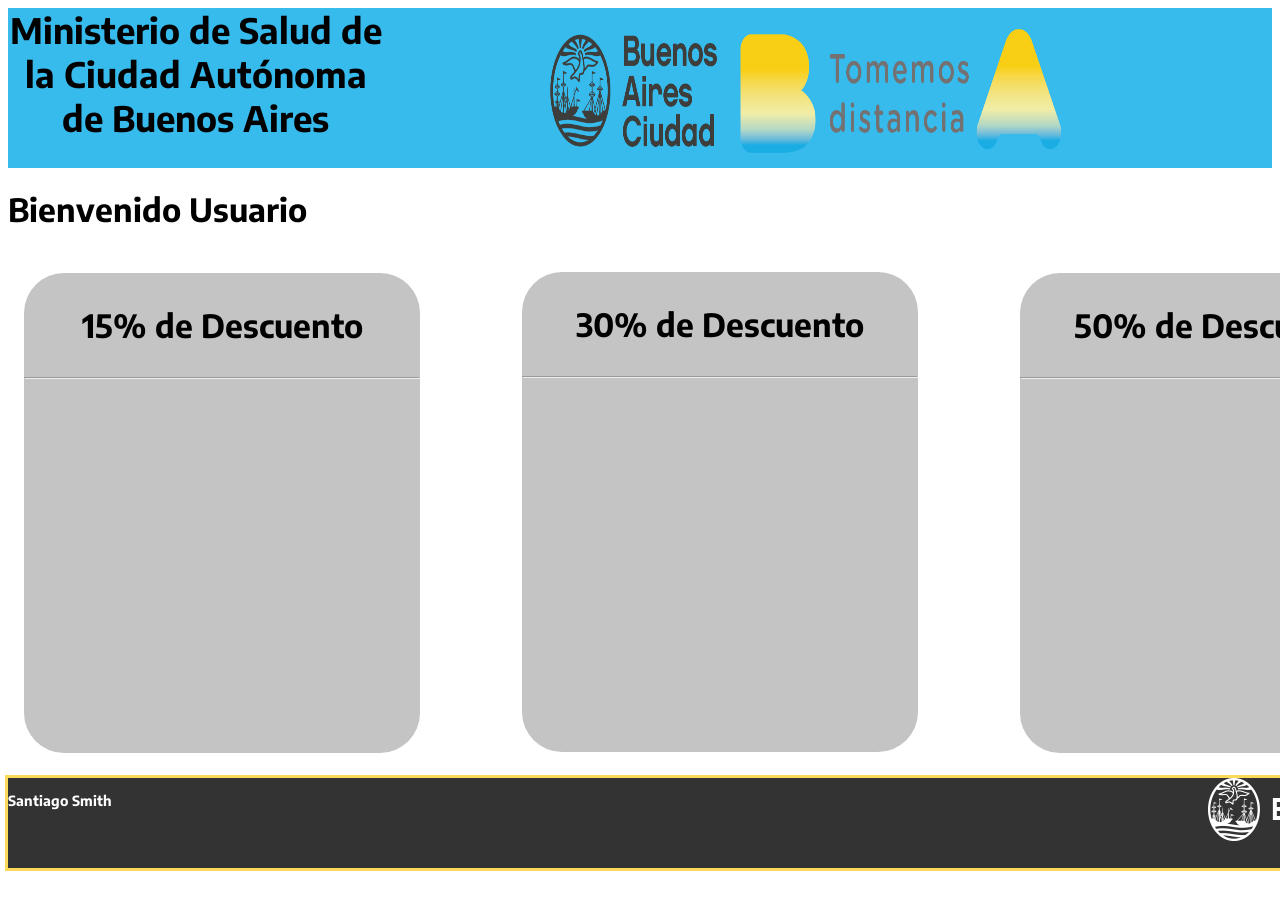
==== paginaprincipal.html @ d128765d "a" ====
<!DOCTYPE html>
<html lang="en">
<head>
    <meta charset="UTF-8">
    <meta http-equiv="X-UA-Compatible" content="IE=edge">
    <meta name="viewport" content="width=device-width, initial-scale=1.0">
    <link rel="stylesheet" href="pagprincipal.css">
    <link rel="preconnect" href="https://fonts.googleapis.com">
    <link rel="preconnect" href="https://fonts.gstatic.com" crossorigin>
    <link href="https://fonts.googleapis.com/css2?family=Encode+Sans:wght@100&display=swap" rel="stylesheet">
    <title>Ministerio de Salud</title>
</head>
<body>

    <header class ="headerLogin">
        <div class = "textoHeader">
            Ministerio de Salud de la Ciudad Autónoma de Buenos Aires 
        </div>
        <img class ="imgheader" src="imagenes/baac2020.png" alt="baCiudad" >
    </header>
    
    <h1 class = "Bienvenida">Bienvenido Usuario</h1>


    <div class = cupon1>
        <p>15% de Descuento</p>
        <hr>
    </div>


    <div class = cupon2>
        <p>30% de Descuento</p>
        <hr>
    </div>

    <div class = cupon3>
        <p>50% de Descuento</p>
        <hr>
    </div>

    <button class ="cerrarsesion">Cerrar sesión</button>
    <footer class="footerLogin">
        <img class = "imgFooter" src="imagenes/ciudad-ba.png" alt="BACIUDAD">
        <p class = "alumno">Santiago Smith</p>
    </footer>
</body>
</html>
---- pagprincipal.css ----
.headerLogin {
  background-color: #37bbed;
}

.textoHeader {
  width: 375px;
  height: 160px;
  left: 45px;
  top: 40px;

  font-family: "Encode Sans", Arial, sans-serif;
  font-size: 35px;
  font-weight: bold;
  text-align: center;

  color: #000000;
}
.imgheader {
  max-height: 100%;
  min-height: 20%;
  width: 45%;
  position: absolute;
  left: 550px;
  top: 0px;
}

.footerLogin {
  position: absolute;
  width: 1567px;
  height: 90px;
  left: 5px;
  top: 775px;

  background: #333333;
  border: 3px solid #fcda59;
}

.imgFooter {
  position: absolute;
  left: 1200px;
}

.alumno {
  font-family: "Encode Sans", Arial, sans-serif;
  font-weight: bold;
  color: white;
  text-align: left;
  font-size: 14px;
}

h1,
p {
  font-family: "Encode Sans", Arial, sans-serif;
}
p {
  text-align: center;
  font-weight: bolder;
  font-size: xx-large;
}

.cupon1 {
  position: absolute;
  width: 396px;
  height: 480px;
  left: 24px;
  top: 273px;

  background: #c4c4c4;
  border-radius: 40px;
}

.cupon2 {
  position: absolute;
  width: 396px;
  height: 480px;
  left: 522px;
  top: 272px;

  background: #c4c4c4;
  border-radius: 40px;
}

.cupon3 {
  position: absolute;
  width: 396px;
  height: 480px;
  left: 1020px;
  top: 273px;

  background: #c4c4c4;
  border-radius: 40px;
}

.cerrarsesion {
  position: absolute;
  width: 141px;
  height: 40px;
  left: 1420px;
  top: 720px;

  background: #b61010;
  border: 3px solid #000000;
  box-sizing: border-box;
}

.cerrarsesion:hover {
  background: #801212;
}
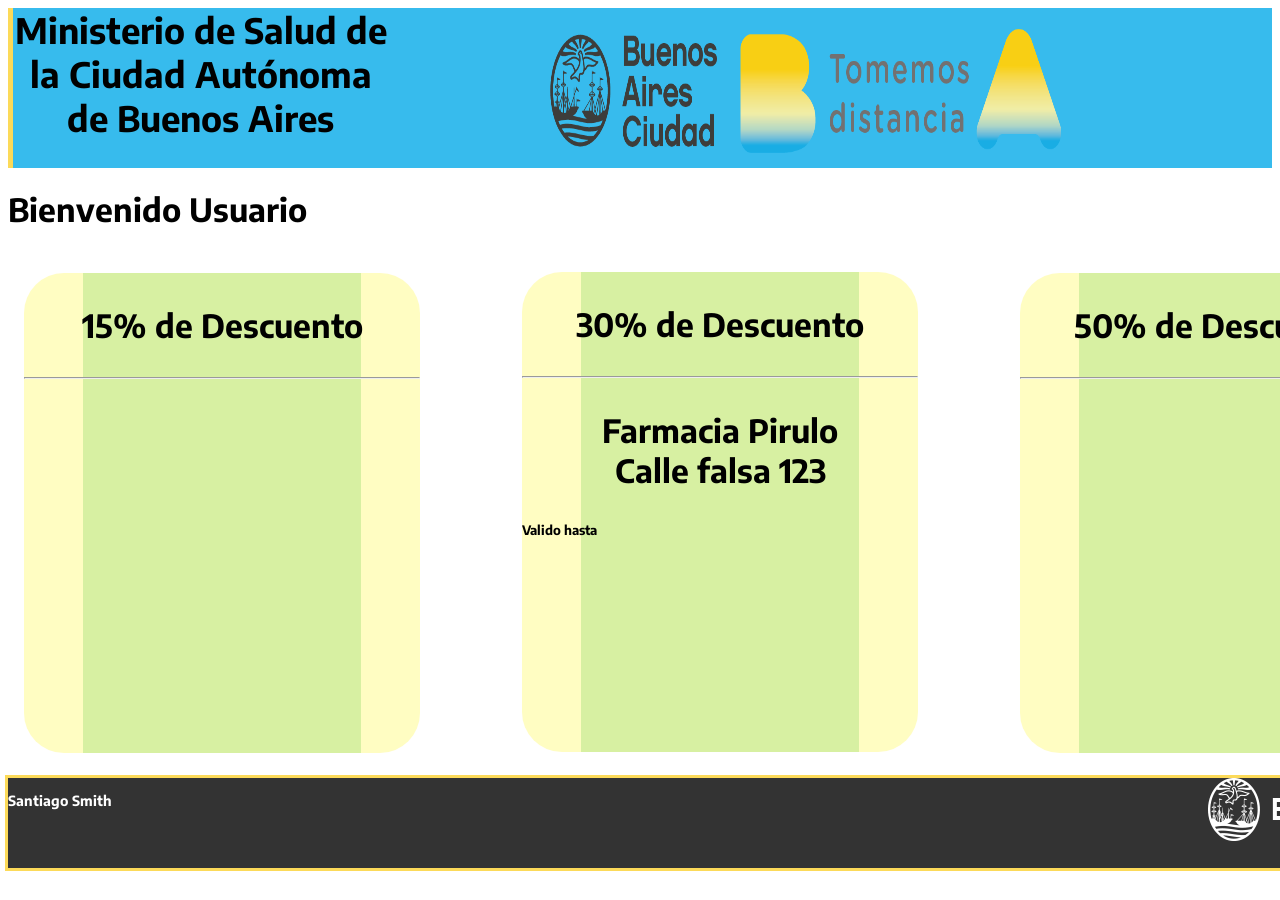
==== commit e47b8914: "Agregando estilos- falta" ====
--- a/paginaprincipal.html
+++ b/paginaprincipal.html
@@ -13,9 +13,10 @@
 <body>
 
     <header class ="headerLogin">
-        <div class = "textoHeader">
+        <div class = "textoHeader linea">
             Ministerio de Salud de la Ciudad Autónoma de Buenos Aires 
         </div>
+        
         <img class ="imgheader" src="imagenes/baac2020.png" alt="baCiudad" >
     </header>
     
@@ -31,6 +32,10 @@
     <div class = cupon2>
         <p>30% de Descuento</p>
         <hr>
+        <p>Farmacia Pirulo <br> Calle falsa 123</p>
+        <div>
+            <p class = vencimiento>Valido hasta</p>
+        </div>
     </div>
 
     <div class = cupon3>
@@ -38,7 +43,7 @@
         <hr>
     </div>
 
-    <button class ="cerrarsesion">Cerrar sesión</button>
+    <button class ="cerrarsesion" onclick= "location.href = 'login.html'">Cerrar sesión</button>
     <footer class="footerLogin">
         <img class = "imgFooter" src="imagenes/ciudad-ba.png" alt="BACIUDAD">
         <p class = "alumno">Santiago Smith</p>
--- a/pagprincipal.css
+++ b/pagprincipal.css
@@ -58,6 +58,20 @@
   font-size: xx-large;
 }
 
+.cupon1,
+.cupon2,
+.cupon3 {
+  height: 100px;
+  background-color: red;
+  background-image: linear-gradient(
+    to right,
+    #fffdc2,
+    #fffdc2 15%,
+    #d7f0a2 15%,
+    #d7f0a2 85%,
+    #fffdc2 85%
+  );
+}
 .cupon1 {
   position: absolute;
   width: 396px;
@@ -65,7 +79,6 @@
   left: 24px;
   top: 273px;
 
-  background: #c4c4c4;
   border-radius: 40px;
 }
 
@@ -76,7 +89,6 @@
   left: 522px;
   top: 272px;
 
-  background: #c4c4c4;
   border-radius: 40px;
 }
 
@@ -86,8 +98,6 @@
   height: 480px;
   left: 1020px;
   top: 273px;
-
-  background: #c4c4c4;
   border-radius: 40px;
 }
 
@@ -106,3 +116,13 @@
 .cerrarsesion:hover {
   background: #801212;
 }
+
+.vencimiento {
+  font-family: "Encode Sans", Arial, sans-serif;
+  text-align: left;
+  font-size: small;
+  left: 200px;
+}
+.linea {
+  border-left: thick solid #fcda59;
+}
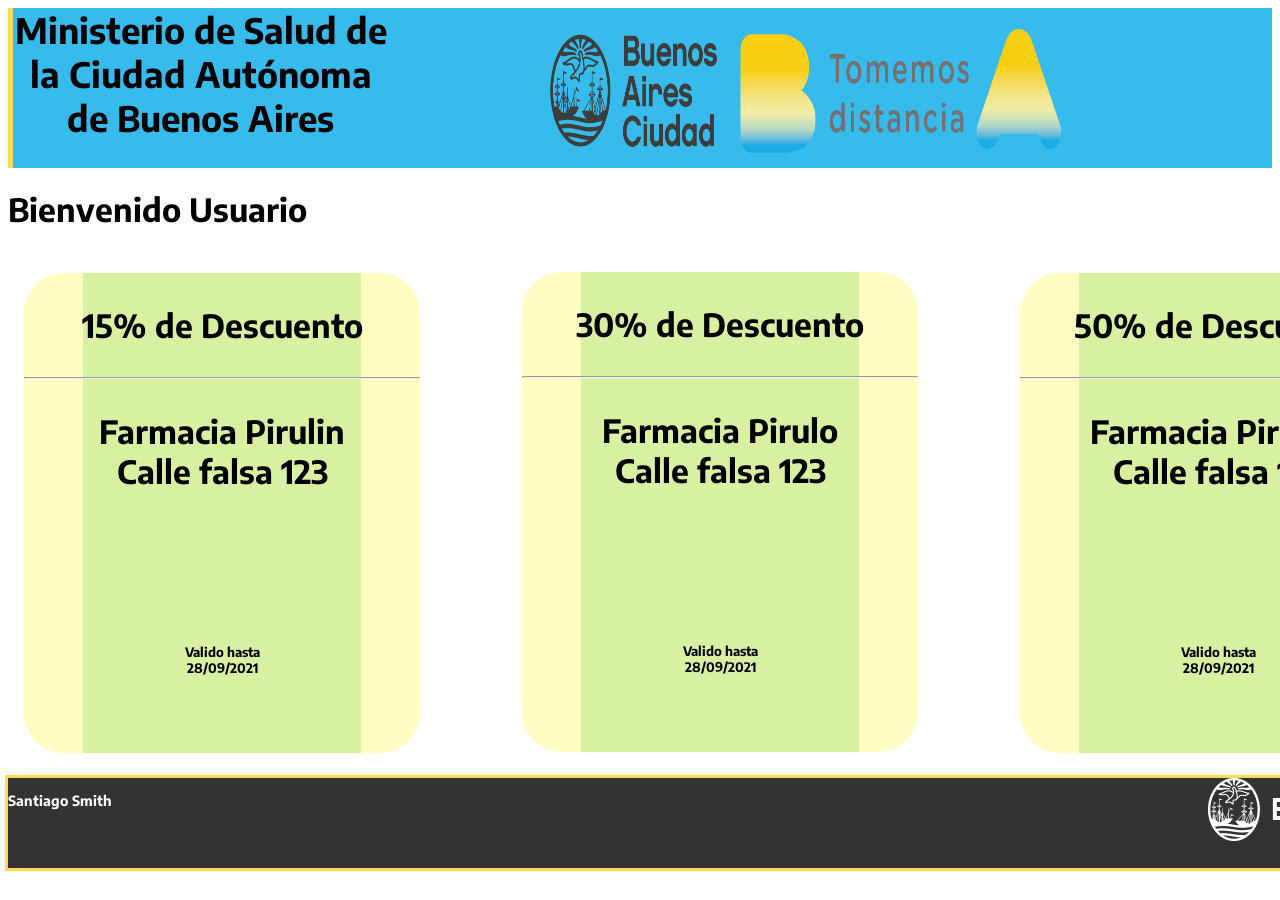
==== commit b65de39d: "Terminado" ====
--- a/paginaprincipal.html
+++ b/paginaprincipal.html
@@ -20,12 +20,15 @@
         <img class ="imgheader" src="imagenes/baac2020.png" alt="baCiudad" >
     </header>
     
-    <h1 class = "Bienvenida">Bienvenido Usuario</h1>
+    <h1 class = "bienvenida">Bienvenido Usuario</h1>
 
 
     <div class = cupon1>
         <p>15% de Descuento</p>
         <hr>
+        <p>Farmacia Pirulin <br> Calle falsa 123</p>
+        <br><br><br><br><br><br>    
+        <p class = vencimiento>Valido hasta <br>28/09/2021</p>
     </div>
 
 
@@ -33,20 +36,23 @@
         <p>30% de Descuento</p>
         <hr>
         <p>Farmacia Pirulo <br> Calle falsa 123</p>
-        <div>
-            <p class = vencimiento>Valido hasta</p>
-        </div>
+        <br><br><br><br><br><br>    
+        <p class = vencimiento>Valido hasta <br>28/09/2021</p>
     </div>
 
     <div class = cupon3>
         <p>50% de Descuento</p>
         <hr>
+        <p>Farmacia Pirulon <br> Calle falsa 123</p>
+        <br><br><br><br><br><br>    
+        <p class = vencimiento>Valido hasta <br>28/09/2021</p>
     </div>
 
-    <button class ="cerrarsesion" onclick= "location.href = 'login.html'">Cerrar sesión</button>
+    <button class ="cerrarsesion" onclick= "location.href = 'index.html'">Cerrar sesión</button>
     <footer class="footerLogin">
         <img class = "imgFooter" src="imagenes/ciudad-ba.png" alt="BACIUDAD">
         <p class = "alumno">Santiago Smith</p>
     </footer>
+
 </body>
 </html>
--- a/pagprincipal.css
+++ b/pagprincipal.css
@@ -119,9 +119,8 @@
 
 .vencimiento {
   font-family: "Encode Sans", Arial, sans-serif;
-  text-align: left;
+  text-align: center;
   font-size: small;
-  left: 200px;
 }
 .linea {
   border-left: thick solid #fcda59;
